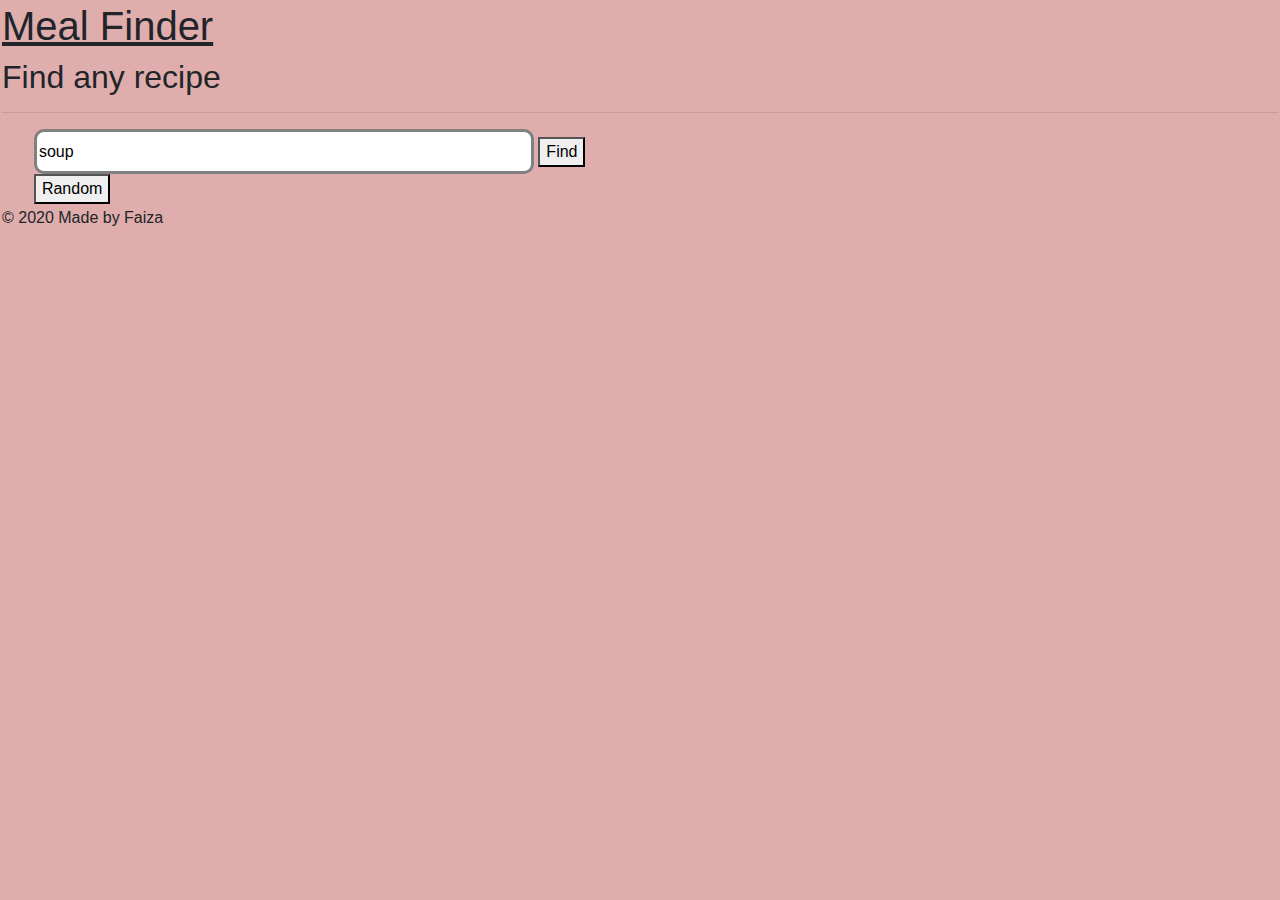
==== api/index.html @ 6657d6b5 "api work ongoing" ====
<!DOCTYPE html>
<html lang="en">

<head>
    <meta charset="UTF-8">
    <meta name="viewport" content="width=device-width, initial-scale=1.0">
    <link rel="stylesheet" href="https://stackpath.bootstrapcdn.com/bootstrap/4.4.1/css/bootstrap.min.css"
        integrity="sha384-Vkoo8x4CGsO3+Hhxv8T/Q5PaXtkKtu6ug5TOeNV6gBiFeWPGFN9MuhOf23Q9Ifjh" crossorigin="anonymous">
    <link rel="stylesheet" href="style.css">
    <title>Meal Finder</title>
</head>

<body>

    <header class=''>
        <h1 class="title">Meal Finder</h1>
        <h2>Find any recipe</h2>
        <hr>
    </header>

    <div class="wrapper">

        <div class="form search">
            <input type="text" id='search' value="soup">
            <button onclick="searchRecipe()" on type="submit">Find</button>
        </div>

        <button onclick="showRandom()" on type="submit">Random</button>

        <div class="recipeBox">
            <div class="row" id="row">
                <!-- <div class="box">
                    recipe image here
                </div> -->
            </div>
            <!-- <div class="row">
                <div class="box">
                    recipe image here
                </div>
            </div> -->
        </div>

    </div>


    <footer>&copy; 2020 Made by Faiza</footer>



    <script src="app.js"></script>

</body>

</html>
---- api/style.css ----
.wrapper, body{
    margin: 2px;
    background-color: rgb(224, 173, 173);
    font-family: 'Lucida Sans', 'Lucida Sans Regular', 'Lucida Grande', 'Lucida Sans Unicode', Geneva, Verdana, sans-serif;
}
.wrapper{
    width: 95%;
    margin: auto;
}
.title{
    text-decoration: underline;
}
.search{
    margin: auto;
}
#search{
    width: 500px;
    height: 45px;
    border-radius: 10px;
    border: 3px solid grey;
}

.recipeBox{
    margin: 1px;
}
.box{
    display: inline-block;
    width: 200px;
    height: 200px;
    background-color: aquamarine;
    border: 5px solid white;
    margin: 10px;
    /* padding: 5px; */
}

.thumbnail{
    /* border: 5px solid white; */
    max-width: 100%;
    height: auto;

}

.center {
    position: absolute;
    color: black;
    top: 50%;
    left: 50%;
    transform: translate(-50%, -50%);
    font-size: 18px;
    font-weight: bold;
}
  
.thumbnail:hover { 
    /* width: 100%; */
    /* height: auto; */
    opacity: 0.3;
}
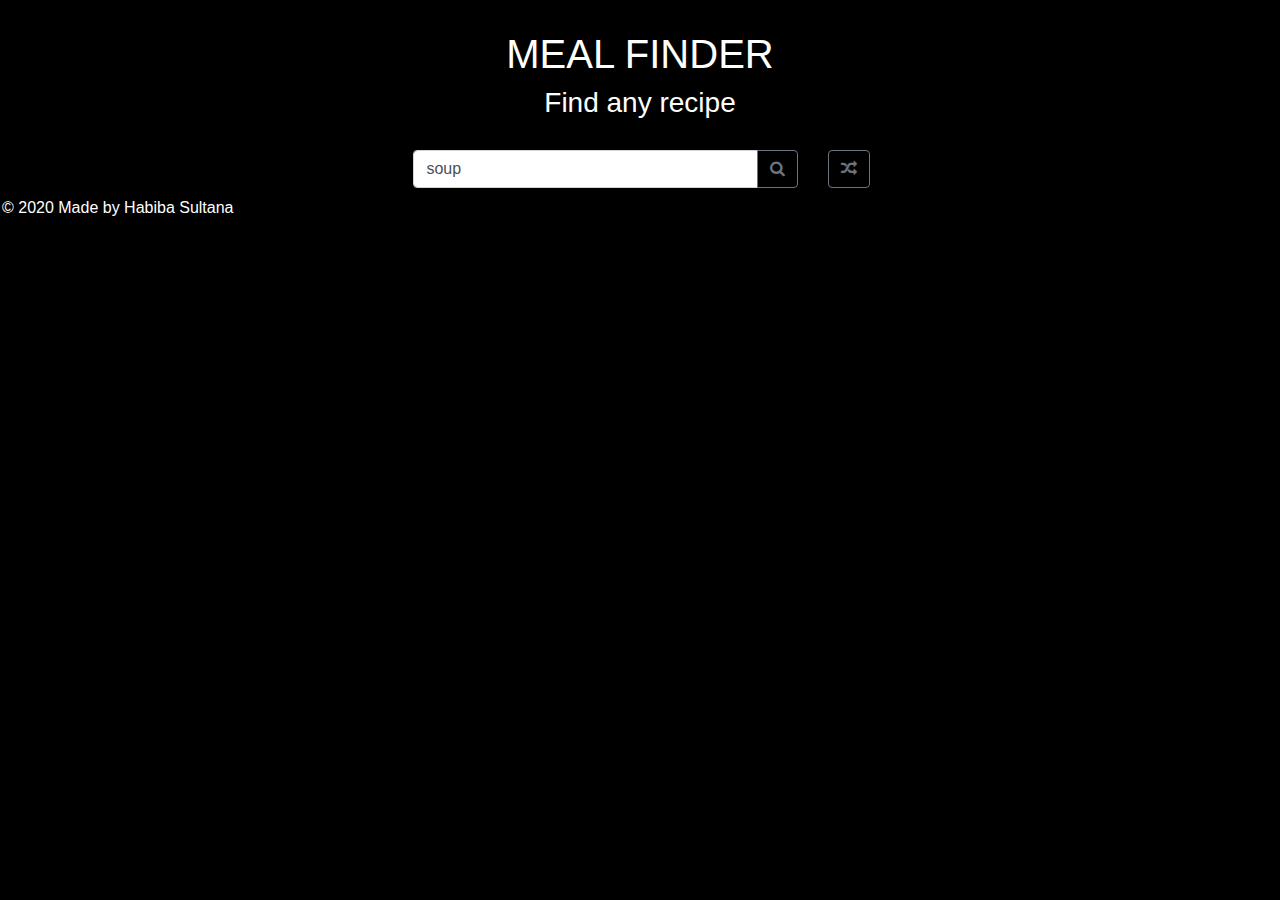
==== commit 3818f693: "updated" ====
--- a/api/index.html
+++ b/api/index.html
@@ -6,44 +6,87 @@
     <meta name="viewport" content="width=device-width, initial-scale=1.0">
     <link rel="stylesheet" href="https://stackpath.bootstrapcdn.com/bootstrap/4.4.1/css/bootstrap.min.css"
         integrity="sha384-Vkoo8x4CGsO3+Hhxv8T/Q5PaXtkKtu6ug5TOeNV6gBiFeWPGFN9MuhOf23Q9Ifjh" crossorigin="anonymous">
+    <link rel="stylesheet" href="https://cdnjs.cloudflare.com/ajax/libs/font-awesome/4.7.0/css/font-awesome.min.css">
     <link rel="stylesheet" href="style.css">
     <title>Meal Finder</title>
 </head>
 
 <body>
 
-    <header class=''>
+    <header class='header'>
         <h1 class="title">Meal Finder</h1>
-        <h2>Find any recipe</h2>
-        <hr>
+        <h3>Find any recipe</h3>
+
     </header>
 
     <div class="wrapper">
 
-        <div class="form search">
-            <input type="text" id='search' value="soup">
-            <button onclick="searchRecipe()" on type="submit">Find</button>
+        <!-- <div class="search justify-content-center">
+            <div id='searchForm' action="">
+                <input type="text" id='search' value="soup" size="30">
+                <button onclick="searchRecipe()" id='search-btn' type="submit">
+                    <i class="fa fa-search" aria-hidden="true"></i>
+                </button>
+            </div>   
+
+
+            <button onclick="showRandom()" id='random-btn' type="submit">
+                <i class="fa fa-random" aria-hidden="true"></i>
+            </button>
+        </div> -->
+
+
+        <div class="row justify-content-center">
+            <div class="col-md-8">
+
+                <div class="row justify-content-center">
+                    <div class="col-md-6">
+                        <div class="input-group mb-3 search">
+                            <input type="text" id='search' value="soup" class="form-control" placeholder=""
+                                aria-label="Search here" aria-describedby="basic-addon2">
+                            <div class="input-group-append">
+                                <button class="btn btn-outline-secondary" onclick="searchRecipe()" id=''
+                                    type="submit">
+                                    <i class="fa fa-search" aria-hidden="true"></i>
+                                </button>
+                            </div>
+                        </div>
+                        <!-- input-group end -->
+                    </div>
+                    <!-- col-4 end -->
+                    
+                    <div class="col-md-1">
+                        <button class="btn btn-outline-secondary" onclick="showRandom()" id='' type="submit">
+                            <i class="fa fa-random" aria-hidden="true"></i>
+                        </button>
+                    </div>
+                    <!-- col-1 end -->
+                </div>
+                <!-- inner row end -->
+
+            </div>
         </div>
 
-        <button onclick="showRandom()" on type="submit">Random</button>
+
+
+
+
+
+
 
         <div class="recipeBox">
-            <div class="row" id="row">
+            <div class="row" id="row1">
                 <!-- <div class="box">
                     recipe image here
                 </div> -->
             </div>
-            <!-- <div class="row">
-                <div class="box">
-                    recipe image here
-                </div>
-            </div> -->
+            <div class="class" id='row2'></div>
         </div>
 
     </div>
 
 
-    <footer>&copy; 2020 Made by Faiza</footer>
+    <footer>&copy; 2020 Made by Habiba Sultana</footer>
 
 
 
--- a/api/style.css
+++ b/api/style.css
@@ -2,24 +2,48 @@
   
 .wrapper, body{
     margin: 2px;
-    background-color: rgb(224, 173, 173);
+    background-color: black;
+    color: white;
     font-family: 'Lucida Sans', 'Lucida Sans Regular', 'Lucida Grande', 'Lucida Sans Unicode', Geneva, Verdana, sans-serif;
 }
 .wrapper{
     width: 95%;
     margin: auto;
 }
+
+.header{
+    text-align: center;
+    margin-top: 30px;
+    margin-bottom: 30px;
+}
+
 .title{
-    text-decoration: underline;
+    text-transform: uppercase;
 }
-.search{
+
+#searchForm{
     margin: auto;
+    display: inline-block;
 }
+
+.search {
+    /* display: inline-block; */
+}
+
 #search{
-    width: 500px;
+    
+    /* height: 45px;
+    border-radius: 10px;
+    border: 3px solid grey; */
+}
+#random-btn, #search-btn {
+    display: inline;
+    font-size: large;
+    border: 3px solid grey;
+    border-radius: 10px;
     height: 45px;
-    border-radius: 10px;
-    border: 3px solid grey;
+    width: 50px;
+
 }
 
 .recipeBox{
@@ -32,7 +56,36 @@
     background-color: aquamarine;
     border: 5px solid white;
     margin: 10px;
-    /* padding: 5px; */
+    position: relative;
+}
+
+.img-title-div {
+    position: absolute;
+    top: 0;
+    left: 0;
+    height: 100%;
+    width: 100%;
+    background: rgba(0, 0, 0, 0.7);
+    display: flex;
+    align-items: center;
+    justify-content: center;
+    transition: opacity 0.2s ease-in;
+    opacity: 0;
+    cursor: pointer;
+}
+
+.img-title {
+    display: block;
+    font-size: 1.17em;
+    margin-block-start: 1em;
+    margin-block-end: 1em;
+    margin-inline-start: 0px;
+    margin-inline-end: 0px;
+    font-weight: bold;
+}
+
+.box:hover .img-title-div{
+    opacity: 1;
 }
 
 .thumbnail{
@@ -42,18 +95,76 @@
 
 }
 
-.center {
-    position: absolute;
-    color: black;
-    top: 50%;
-    left: 50%;
-    transform: translate(-50%, -50%);
-    font-size: 18px;
+.randomRecipe {
+    /* width: 50%; */
+    margin: auto;
+    text-align: center;
+}
+
+.randomHeading {
+    margin-top: 30px;
     font-weight: bold;
 }
-  
-.thumbnail:hover { 
-    /* width: 100%; */
-    /* height: auto; */
-    opacity: 0.3;
+
+.randomImg-div {
+    /* padding: 50px;
+    margin: auto;
+    margin-top: 30px;
+    max-width: 70%; */
+
+    margin: auto;
+    margin-top: 30px;
+    margin-bottom: 30px;
+    max-width: 70%;
+}
+
+.randomImg {
+    max-width: 50%;
+    border: 5px solid white;  
+}
+
+.dashed {
+    border: 2px dashed orange;
+    border-radius: 3px;
+    padding: 30px;
+    width: 50%;
+    margin: auto;
+    margin-top: 30px;
+    /* text-align: center; */
+}
+
+.instructions {
+    margin: auto;
+    width: 50%;
+    margin-top: 30px
+    /* padding: 20px; */
+}
+
+.ingrDiv{
+    width: 60%;
+    margin: auto;
+}
+
+.ingrHeading{
+    margin: auto;
+    margin-top: 30px;
+    margin-bottom: 15px;
+    font-weight: bold;
+}
+
+.ingredients {
+    display: inline-block;
+    background-color: white;
+    color: black;
+    padding: 5px;
+    max-width: fit-content;
+    border-radius: 5px;
+    margin: 2px;
+    font-size: 14px;
+    font-weight: bold;
+}
+
+footer {
+    position: relative;
+    bottom: 10px;
 }